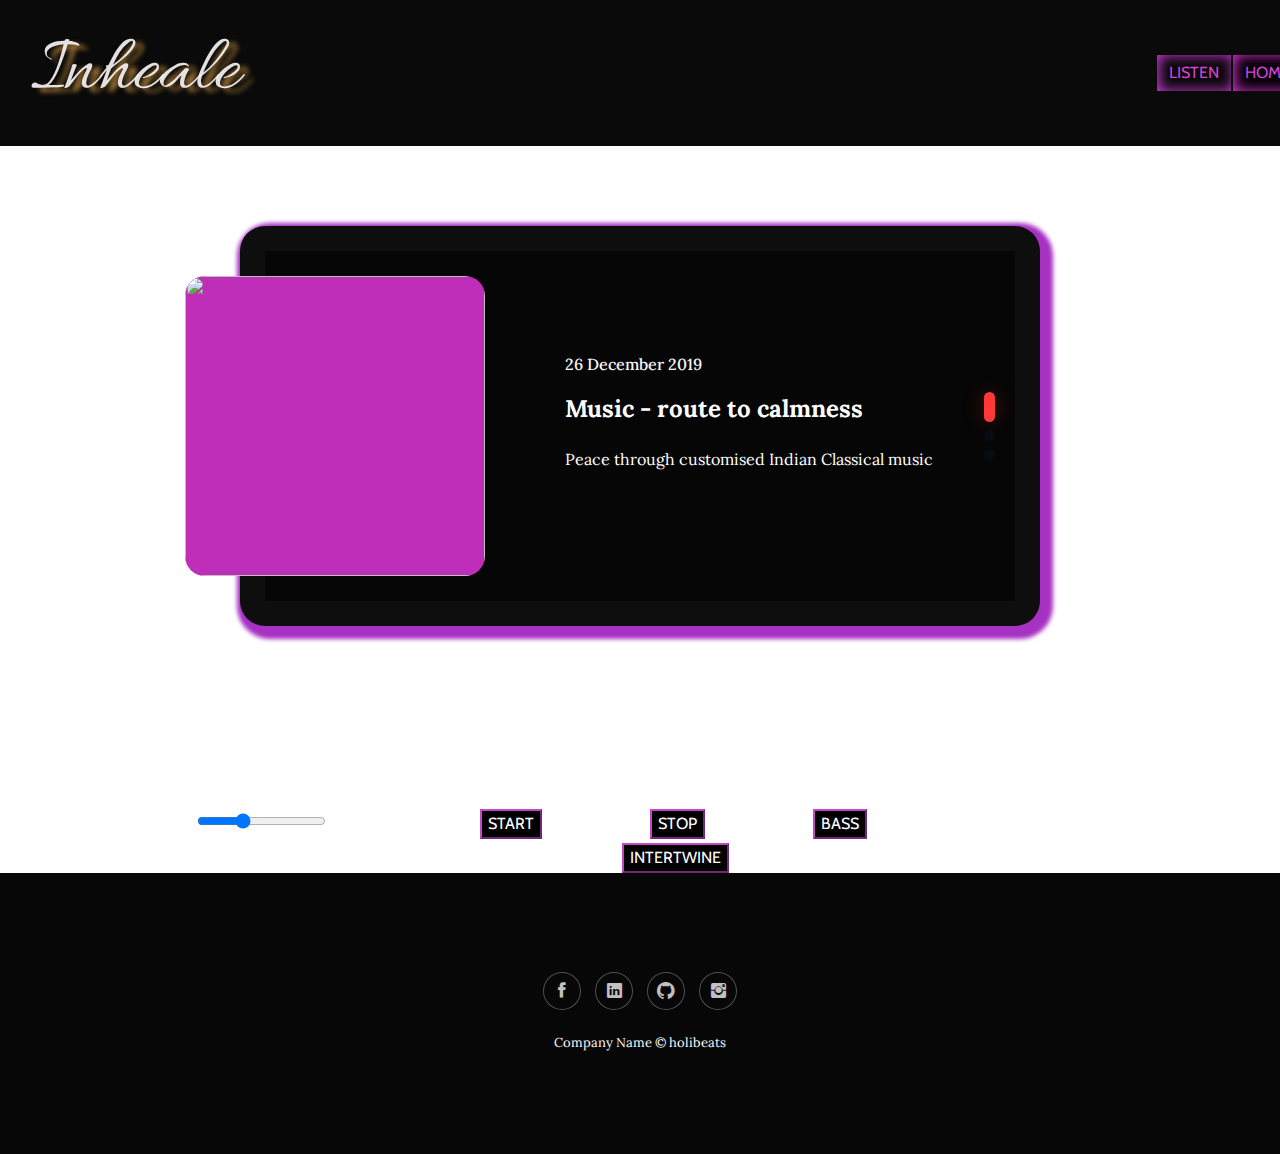
==== glisten.html @ 95faa36d "Add files via upload" ====
<!DOCTYPE html>
<html>

<head>
    <meta charset="utf-8">
    <meta name="viewport" content="width=device-width, initial-scale=1.0, shrink-to-fit=no">
    <title>HoliBeats</title>
    <link rel="stylesheet" href="assets/bootstrap/css/bootstrap.min.css?h=aeb4d6d090fe88a1ee23037c8f6ace60">
    <link rel="stylesheet" href="https://fonts.googleapis.com/css?family=Lora:400,700,400italic,700italic">
    <link rel="stylesheet" href="https://fonts.googleapis.com/css?family=Cabin:700">
    <link rel="stylesheet" href="https://fonts.googleapis.com/css?family=Alex+Brush">
    <link rel="stylesheet" href="https://fonts.googleapis.com/css?family=Allura">
    <link rel="stylesheet" href="assets/fonts/font-awesome.min.css?h=0c556d5438933bda409408695b5733e7">
    <link rel="stylesheet" href="assets/fonts/ionicons.min.css?h=0c556d5438933bda409408695b5733e7">
    <link rel="stylesheet" href="assets/css/Footer-Dark.css?h=cabc25193678a4e8700df5b6f6e02b7c">
    <link rel="stylesheet" href="https://cdnjs.cloudflare.com/ajax/libs/animate.css/3.5.2/animate.min.css">
    <link rel="stylesheet" href="https://cdnjs.cloudflare.com/ajax/libs/aos/2.2.0/aos.css">
    <link rel="stylesheet" href="assets/css/Swiper-Slider-Card-For-Blog-Or-Product-1.css?h=c62bb059d3b2018d896d008a8f397fa1">
    <link rel="stylesheet" href="assets/css/Swiper-Slider-Card-For-Blog-Or-Product.css?h=35808ef06463b831c589a6910b5c8506">
    <link rel="stylesheet" href="assets/css/Team-with-rotating-cards.css?h=f53d22b660c53248ec6c03b0cf77b0f1">
</head>

<body style="background: url(https://49.media.tumblr.com/0f19c3ee8397649630f35873aaafe0cd/tumblr_na43h3RjFQ1six59bo1_500.gif) space;background-size: cover;">
    <nav class="navbar navbar-light navbar-expand-md" style="background: url(https://data.whicdn.com/images/141254944/original.jpg) round;background-color: #0a0a0a;opacity: 1;background-size: contain;">
        <div class="container-fluid"><a class="navbar-brand" href="#" style="color: rgba(249,247,247,0.9);font-family: Allura, cursive;font-size: 80px;text-shadow: 8px 4px 5px rgba(194,141,62,0.9);">Inheale</a><button data-toggle="collapse" class="navbar-toggler" data-target="#navcol-1"><span class="sr-only">Toggle navigation</span><span class="navbar-toggler-icon"></span></button>
            <div
                class="collapse navbar-collapse" id="navcol-1">
                <ul class="nav navbar-nav"></ul><button class="btn btn-primary" data-bs-hover-animate="swing" type="button" style="color: rgb(212,61,225);background-color: rgb(8,8,8);margin-left: 900px;box-shadow: inset 2px 0px 13px;border-color: rgb(7,7,7);"><a href="#s" style="border-color: rgb(225,57,219);color: rgb(220,66,214);">Listen</a></button>
                <button
                    class="btn btn-primary float-right ml-auto" data-bs-hover-animate="bounce" type="button" style="color: rgb(252,253,255);background-color: rgb(1,1,1);box-shadow: inset 2px 0px 13px 0px rgb(225,49,218);border-color: rgb(11,11,11);"><a href="index.html" style="color: rgb(208,66,220);">home</a></button>
        </div>
        </div>
    </nav>
    <!-- Start: Swiper Slider Card For Blog Or Product -->
    <div data-aos="slide-up" data-aos-duration="1000" data-aos-delay="50" class="blog-slider" style="background-color: rgb(14,14,14);box-shadow: 5px 5px 4px 8px rgb(166,49,195);padding-top: 25px;margin-top: 80px;margin-bottom: 100px;">
        <div class="blog-slider__wrp swiper-wrapper">
            <!-- Start: 1st Slide -->
            <div class="blog-slider__item swiper-slide" style="background-color: #060606;">
                <div style="background-color: #b514dd;"></div>
                <div class="blog-slider__img" style="background-color: #bf2eb9;"><img src="https://www.dailypioneer.com/uploads/2019/story/images/big/is-spirituality-an-art-or-science--2019-07-15.jpg"></div>
                <div class="blog-slider__content">
                    <!-- Start: Date --><span class="blog-slider__code" style="color: rgb(248,248,249);">26 December 2019</span>
                    <!-- End: Date -->
                    <!-- Start: Your Text --><div class="blog-slider__title">Music - route to calmness </div>
                    <!-- End: Your Text -->
                    <!-- Start: Your Text --><div class="blog-slider__text">Peace through customised Indian Classical music </div>
                    <!-- End: Your Text -->
                </div>
            </div>
            <!-- End: 1st Slide -->
            <!-- Start: 2nd Slide -->
            <div class="blog-slider__item swiper-slide">
                <div></div>
                <div class="blog-slider__img" style="background-color: none;"><img src="https://i.pinimg.com/originals/bb/43/b7/bb43b7fc772cdf23ee76e737f6c77a57.jpg"></div>
                <div class="blog-slider__content">
                    <!-- Start: Your Text --><div class="blog-slider__title">Make your Own</div>
                    <!-- End: Your Text -->
                    <!-- Start: Your Text --><div class="blog-slider__text">You heal yourself on your own! </div>
                    <!-- End: Your Text -->
                </div>
            </div>
            <!-- End: 2nd Slide -->
            <!-- Start: 3rd Slide -->
            <div class="blog-slider__item swiper-slide">
                <div></div>
                <div class="blog-slider__img"><img src="https://i.pinimg.com/236x/ab/ba/77/abba775b9864874ce29650518c0e48b4--opening-chakras-spirituality-art.jpg"></div>
                <div class="blog-slider__content">
                    <!-- Start: Your Text --><div class="blog-slider__title">About Indian Music</div>
                    <!-- End: Your Text -->
                    <!-- Start: Your Text --><div class="blog-slider__text">Indian Music is very diverse.It's syllabus is larger than life.The raagas are carefully curated according to the situation.Some Raagas if sung perfectly ,are known to cause rains!</div>
                    <!-- End: Your Text -->
                </div>
            </div>
            <!-- End: 3rd Slide -->
            <div class="blog-slider__pagination"></div>
        </div>
    </div>
    <!-- End: Swiper Slider Card For Blog Or Product -->
    
  

    
    <script src="https://cdn.jsdelivr.net/npm/nexusui@2.0.13/dist/NexusUI.js"></script>
    <script src="https://cdn.jsdelivr.net/npm/tone@14.7.39/build/Tone.min.js"></script>
    
    <!-- import the webpage's javascript file -->
    
     <div id="s" style="color:white;margin-left:450px"><h1>YOU'RE THE MUSICIAN!</h1></div>
      <label style="margin-left:100px;">
        &nbsp;  BPM <input id="bpm" type="range" min="30" max="300" value="120" style="margin-left:50px;">
      </label>
    <button id="start" style="color: rgb(252,253,255);background-color: rgb(1,1,1);border-color: rgb(200,68,203);font-family: Cabin,Helvetica Neue,Helvetica,Arial,sans-serif;margin-left:150px;">
      START
    </button>&nbsp;
      
    <button id="stop" style="color: rgb(252,253,255);background-color: rgb(1,1,1);border-color: rgb(200,68,203);font-family: Cabin,Helvetica Neue,Helvetica,Arial,sans-serif;margin-left:100px;">
      STOP
    </button>&nbsp;
    <button id="bass" style="color: rgb(252,253,255);background-color: rgb(1,1,1);border-color: rgb(200,68,203);font-family: Cabin,Helvetica Neue,Helvetica,Arial,sans-serif;margin-left:100px;">
      BASS</button>
      <div id="sequencer"></div> &nbsp;&nbsp;
      <button id="generate-melody" style="color: rgb(252,253,255);background-color: rgb(1,1,1);border-color: rgb(200,68,203); font-family: Cabin,Helvetica Neue,Helvetica,Arial,sans-serif;margin-left:610px;">
       INTERTWINE
      </button>
      


<style>
   
    #sequencer{
        opacity:0.4;
      margin-left:20px;
    }
    
      </style>
   







      
    <script src="style.js"></script>
   
          <script src="https://cdnjs.cloudflare.com/ajax/libs/tensorflow/1.2.8/tf.min.js"></script>
          <script src="https://cdn.jsdelivr.net/npm/@magenta/music@^1.19.0/es6/core.js"></script>
          <!--Model we want to use -->
          <script src="https://cdn.jsdelivr.net/npm/@magenta/music@^1.19.0/es6/music_rnn.js"></script>
          <script src="https://cdn.jsdelivr.net/npm/@magenta/music@^1.19.0/es6/music_vae.js"></script>
       
    <!-- Start: Footer Dark -->
    <div class="footer-dark" style="background-color: rgb(7,7,7);">
        <footer style="color: rgb(253,254,255);">
            <div class="container">
                <div class="row">
                    <!-- Start: Social Icons -->
                    <div class="col item social"><a href="#"><i class="icon ion-social-facebook"></i></a><a href="#"><i class="icon ion-social-linkedin"></i></a><a href="#"><i class="icon ion-social-github"></i></a><a href="#"><i class="icon ion-social-instagram"></i></a></div>
                    <!-- End: Social Icons -->
                </div>
                <!-- Start: Copyright -->
                <p class="copyright" style="color: rgb(251,252,252);opacity: 1;">Company Name © holibeats</p>
                <!-- End: Copyright -->
            </div>
        </footer>
    </div>
    <!-- End: Footer Dark -->
    <script src="assets/js/jquery.min.js?h=83e266cb1712b47c265f77a8f9e18451"></script>
    <script src="assets/bootstrap/js/bootstrap.min.js?h=7c038681746a729e2fff9520a575e78c"></script>
    <script src="assets/js/bs-init.js?h=2bb55572dd409f525ffb12b1eeb5f7fb"></script>
    <script src="https://cdnjs.cloudflare.com/ajax/libs/aos/2.2.0/aos.js"></script>
    <script src="https://cdnjs.cloudflare.com/ajax/libs/jquery-easing/1.4.1/jquery.easing.min.js"></script>
    <script src="assets/js/grayscale.js?h=cf0c6eede7253521bdfea6a9a949db9a"></script>
    <script src="https://cdn.jsdelivr.net/npm/@magenta/music@^1.19.0/es6/core.js"></script>
    <script src="https://cdn.jsdelivr.net/npm/@magenta/music@^1.19.0/es6/music_rnn.js"></script>
    <script src="https://cdn.jsdelivr.net/npm/@magenta/music@^1.19.0/es6/music_vae.js"></script>
    <script src="https://cdn.jsdelivr.net/npm/tone@14.7.39/build/Tone.min.js"></script>
    <script src="https://cdnjs.cloudflare.com/ajax/libs/tensorflow/1.2.8/tf.min.js"></script>
    <script src="assets/js/style.js?h=b4b893bc16f3676ca5249523b68db80d"></script>
    <script src="assets/js/Swiper-Slider-Card-For-Blog-Or-Product.js?h=991afcfa41cba2f581d9aab17dc1d26a"></script>
</body>

</html>
---- assets/css/Footer-Dark.css ----
.footer-dark {
  padding: 50px 0;
  color: #f0f9ff;
  background-color: #282d32;
}

.footer-dark h3 {
  margin-top: 0;
  margin-bottom: 12px;
  font-weight: bold;
  font-size: 16px;
}

.footer-dark ul {
  padding: 0;
  list-style: none;
  line-height: 1.6;
  font-size: 14px;
  margin-bottom: 0;
}

.footer-dark ul a {
  color: inherit;
  text-decoration: none;
  opacity: 0.6;
}

.footer-dark ul a:hover {
  opacity: 0.8;
}

@media (max-width:767px) {
  .footer-dark .item:not(.social) {
    text-align: center;
    padding-bottom: 20px;
  }
}

.footer-dark .item.text {
  margin-bottom: 36px;
}

@media (max-width:767px) {
  .footer-dark .item.text {
    margin-bottom: 0;
  }
}

.footer-dark .item.text p {
  opacity: 0.6;
  margin-bottom: 0;
}

.footer-dark .item.social {
  text-align: center;
}

@media (max-width:991px) {
  .footer-dark .item.social {
    text-align: center;
    margin-top: 20px;
  }
}

.footer-dark .item.social > a {
  font-size: 20px;
  width: 36px;
  height: 36px;
  line-height: 36px;
  display: inline-block;
  text-align: center;
  border-radius: 50%;
  box-shadow: 0 0 0 1px rgba(255,255,255,0.4);
  margin: 0 8px;
  color: #fff;
  opacity: 0.75;
}

.footer-dark .item.social > a:hover {
  opacity: 0.9;
}

.footer-dark .copyright {
  text-align: center;
  padding-top: 24px;
  opacity: 0.3;
  font-size: 13px;
  margin-bottom: 0;
}
---- assets/css/Team-with-rotating-cards.css ----
.card-section-imagia {
  padding: 60px 0 30px;
  background: #f1f1f1;
}

.card-section-imagia > h1 {
  font-size: 48px;
  text-align: center;
  margin: 0 0 10px;
}

.card-section-imagia > h2 {
  font-size: 24px;
  text-align: center;
  margin: 0 0 60px;
  color: #aaaaaa;
  text-transform: uppercase;
}

.card-container-imagia {
  -webkit-perspective: 1500px;
  -moz-perspective: 1500px;
  -o-perspective: 1500px;
  perspective: 1500px;
  margin-bottom: 30px;
}

.card-container-imagia:hover .card-imagia {
  -webkit-transform: rotateY( 180deg );
  -moz-transform: rotateY( 180deg );
  -o-transform: rotateY( 180deg );
  transform: rotateY( 180deg );
}

.card-imagia {
  -webkit-transition: -webkit-transform .5s;
  -moz-transition: -moz-transform .5s;
  -o-transition: -o-transform .5s;
  transition: transform .5s;
  -webkit-transform-style: preserve-3d;
  -moz-transform-style: preserve-3d;
  -o-transform-style: preserve-3d;
  transform-style: preserve-3d;
  position: relative;
}

.front-imagia, .back-imagia {
  -webkit-backface-visibility: hidden;
  -moz-backface-visibility: hidden;
  -o-backface-visibility: hidden;
  backface-visibility: hidden;
  position: absolute;
  top: 0;
  left: 0;
  background-color: #FFF;
  box-shadow: 0 0 15px 0 rgba(0, 0, 0, 0.1);
  padding-bottom: 46px;
}

.front-imagia {
  z-index: 2;
}

.back-imagia {
  -webkit-transform: rotateY( 180deg );
  -moz-transform: rotateY( 180deg );
  -o-transform: rotateY( 180deg );
  transform: rotateY( 180deg );
  z-index: 3;
}

.card-container-imagia, .front-imagia, .back-imagia {
  width: 100%;
  height: 420px;
  border-radius: 4px;
}

.card-imagia .cover-imagia {
  height: 120px;
  overflow: hidden;
  border-radius: 4px 4px 0 0;
}

.card-imagia .cover-imagia img {
  width: 100%;
  height: auto;
}

.card-imagia .cover-imagia.cover-gradient {
  background: #ffffff;
  background-image: radial-gradient(circle at 50% 100% , #ADCACE 0%, #89BECE 33%, #34A1C8 66%, #036EAD 100%);
}

.card-imagia .user-imagia {
  border-radius: 50%;
  display: block;
  height: 130px;
  margin: -65px auto 0;
  overflow: hidden;
  width: 120px;
}

.card-imagia .user-imagia img {
  background: #FFFFFF;
  border: 5px solid #FFFFFF;
  width: 100%;
}

.card-imagia .content-imagia {
  background-color: rgba(0, 0, 0, 0);
  box-shadow: none;
  padding: 10px 20px 20px;
}

.content-back-imagia {
  display: flex;
  align-items: center;
  height: 100%;
}

.card-imagia .name-imagia {
  font-size: 22px;
  line-height: 26px;
  margin: 0;
  text-align: center;
  text-transform: capitalize;
}

.card-imagia .subtitle-imagia {
  color: #aaaaaa;
  text-align: center;
  margin-bottom: 15px;
}

.card-imagia .footer-imagia {
  width: 100%;
  color: #aaaaaa;
  padding: 10px 0;
  text-align: center;
  position: absolute;
  bottom: 0;
  border-top: 1px solid #eeeeee;
}

.card-imagia .footer-imagia .social-imagia a {
  margin: 0 7px;
  font-size: 18px;
}

@media screen and (-ms-high-contrast: active), (-ms-high-contrast: none) {
  .front-imagia, .back-imagia {
    -ms-backface-visibility: visible;
    backface-visibility: visible;
  }
}

@media screen and (-ms-high-contrast: active), (-ms-high-contrast: none) {
  .back-imagia {
    visibility: hidden;
    -ms-transition: all 0.2s cubic-bezier(.92,.01,.83,.67);
  }
}

@media screen and (-ms-high-contrast: active), (-ms-high-contrast: none) {
  .front-imagia {
    z-index: 4;
  }
}

@media screen and (-ms-high-contrast: active), (-ms-high-contrast: none) {
  .card-container-imagia:hover .back-imagia {
    z-index: 5;
    visibility: visible;
  }
}
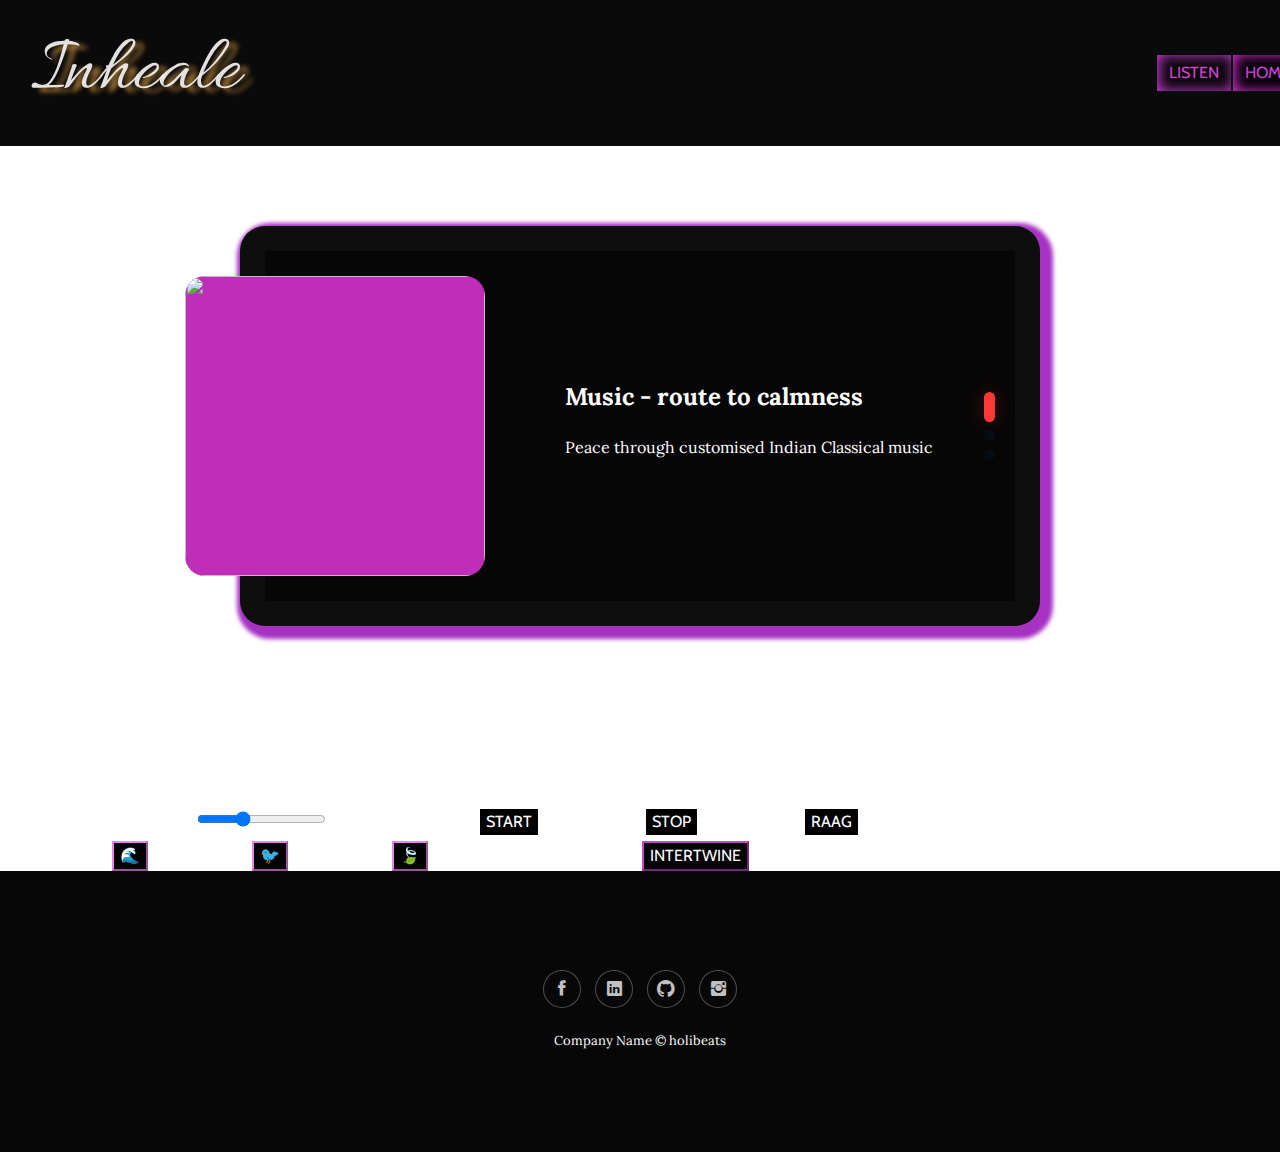
==== commit 567879f6: "Add files via upload" ====
--- a/glisten.html
+++ b/glisten.html
@@ -39,7 +39,7 @@
                 <div style="background-color: #b514dd;"></div>
                 <div class="blog-slider__img" style="background-color: #bf2eb9;"><img src="https://www.dailypioneer.com/uploads/2019/story/images/big/is-spirituality-an-art-or-science--2019-07-15.jpg"></div>
                 <div class="blog-slider__content">
-                    <!-- Start: Date --><span class="blog-slider__code" style="color: rgb(248,248,249);">26 December 2019</span>
+                    <!-- Start: Date --><span class="blog-slider__code" style="color: rgb(248,248,249);"></span>
                     <!-- End: Date -->
                     <!-- Start: Your Text --><div class="blog-slider__title">Music - route to calmness </div>
                     <!-- End: Your Text -->
@@ -89,28 +89,44 @@
       <label style="margin-left:100px;">
         &nbsp;  BPM <input id="bpm" type="range" min="30" max="300" value="120" style="margin-left:50px;">
       </label>
-    <button id="start" style="color: rgb(252,253,255);background-color: rgb(1,1,1);border-color: rgb(200,68,203);font-family: Cabin,Helvetica Neue,Helvetica,Arial,sans-serif;margin-left:150px;">
+    <button id="start" style="color: rgb(252,253,255);background-color: rgb(1,1,1);font-family: Cabin,Helvetica Neue,Helvetica,Arial,sans-serif;margin-left:150px;border:none">
       START
     </button>&nbsp;
       
-    <button id="stop" style="color: rgb(252,253,255);background-color: rgb(1,1,1);border-color: rgb(200,68,203);font-family: Cabin,Helvetica Neue,Helvetica,Arial,sans-serif;margin-left:100px;">
+    <button id="stop" style="color: rgb(252,253,255);background-color: rgb(1,1,1);font-family: Cabin,Helvetica Neue,Helvetica,Arial,sans-serif;margin-left:100px;border:none">
       STOP
     </button>&nbsp;
-    <button id="bass" style="color: rgb(252,253,255);background-color: rgb(1,1,1);border-color: rgb(200,68,203);font-family: Cabin,Helvetica Neue,Helvetica,Arial,sans-serif;margin-left:100px;">
-      BASS</button>
-      <div id="sequencer"></div> &nbsp;&nbsp;
-      <button id="generate-melody" style="color: rgb(252,253,255);background-color: rgb(1,1,1);border-color: rgb(200,68,203); font-family: Cabin,Helvetica Neue,Helvetica,Arial,sans-serif;margin-left:610px;">
+   
+    <button id="raag" style="color: rgb(252,253,255);background-color: rgb(1,1,1);font-family: Cabin,Helvetica Neue,Helvetica,Arial,sans-serif;margin-left:100px;border:none">
+      RAAG</button>
+      <div id="sequencer">
+          <div id="steps"></div>
+
+      </div> &nbsp;&nbsp;
+      <button id="nature" style="color: rgb(252,253,255);background-color: rgb(1,1,1);border-color:violet;font-family: Cabin,Helvetica Neue,Helvetica,Arial,sans-serif;margin-left:100px;background: url;">
+        🌊</button>
+        <button id="bird" style="color: rgb(252,253,255);background-color: rgb(1,1,1);border-color:violet;font-family: Cabin,Helvetica Neue,Helvetica,Arial,sans-serif;margin-left:100px;background: url;">
+            🐦</button>
+         
+            <button id="leaf" style="color: rgb(252,253,255);background-color: rgb(1,1,1);border-color:violet;font-family: Cabin,Helvetica Neue,Helvetica,Arial,sans-serif;margin-left:100px;background: url;">
+                🍃 </button>
+        
+      <button id="generate-melody" style="color: rgb(252,253,255);background-color: rgb(1,1,1);border-color: rgb(200,68,203); font-family: Cabin,Helvetica Neue,Helvetica,Arial,sans-serif;margin-left:210px;">
        INTERTWINE
       </button>
       
 
 
 <style>
-   
+   button:hover{
+      background-color: violet;
+   }
     #sequencer{
+        transform-style: preserve-3d;
         opacity:0.4;
       margin-left:20px;
     }
+    
     
       </style>
    
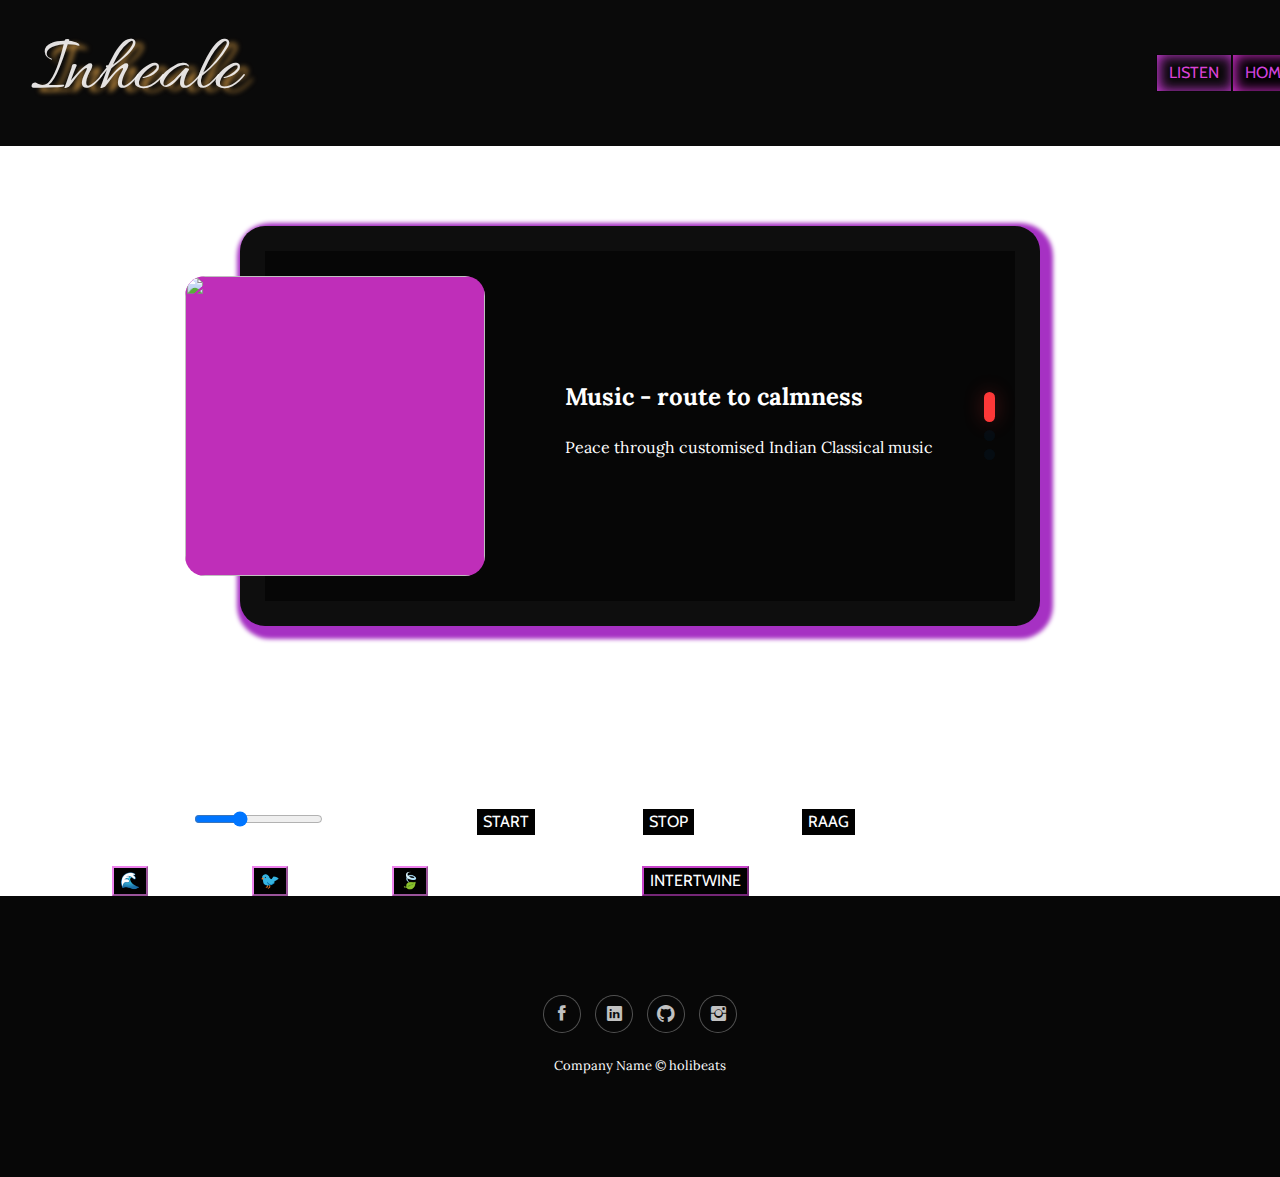
==== commit 96491816: "Add files via upload" ====
--- a/glisten.html
+++ b/glisten.html
@@ -86,7 +86,7 @@
     <!-- import the webpage's javascript file -->
     
      <div id="s" style="color:white;margin-left:450px"><h1>YOU'RE THE MUSICIAN!</h1></div>
-      <label style="margin-left:100px;">
+      <label style="margin-left:100px; font-family: Cabin,Helvetica Neue,Helvetica,Arial,sans-serif">
         &nbsp;  BPM <input id="bpm" type="range" min="30" max="300" value="120" style="margin-left:50px;">
       </label>
     <button id="start" style="color: rgb(252,253,255);background-color: rgb(1,1,1);font-family: Cabin,Helvetica Neue,Helvetica,Arial,sans-serif;margin-left:150px;border:none">
@@ -98,9 +98,11 @@
     </button>&nbsp;
    
     <button id="raag" style="color: rgb(252,253,255);background-color: rgb(1,1,1);font-family: Cabin,Helvetica Neue,Helvetica,Arial,sans-serif;margin-left:100px;border:none">
-      RAAG</button>
+      RAAG</button><br>
+      <div id="smallsequencer"></div><br>
+      
       <div id="sequencer">
-          <div id="steps"></div>
+         
 
       </div> &nbsp;&nbsp;
       <button id="nature" style="color: rgb(252,253,255);background-color: rgb(1,1,1);border-color:violet;font-family: Cabin,Helvetica Neue,Helvetica,Arial,sans-serif;margin-left:100px;background: url;">
@@ -122,6 +124,11 @@
       background-color: violet;
    }
     #sequencer{
+        transform-style: preserve-3d;
+        opacity:0.4;
+      margin-left:20px;
+    }
+     #smallsequencer{
         transform-style: preserve-3d;
         opacity:0.4;
       margin-left:20px;
